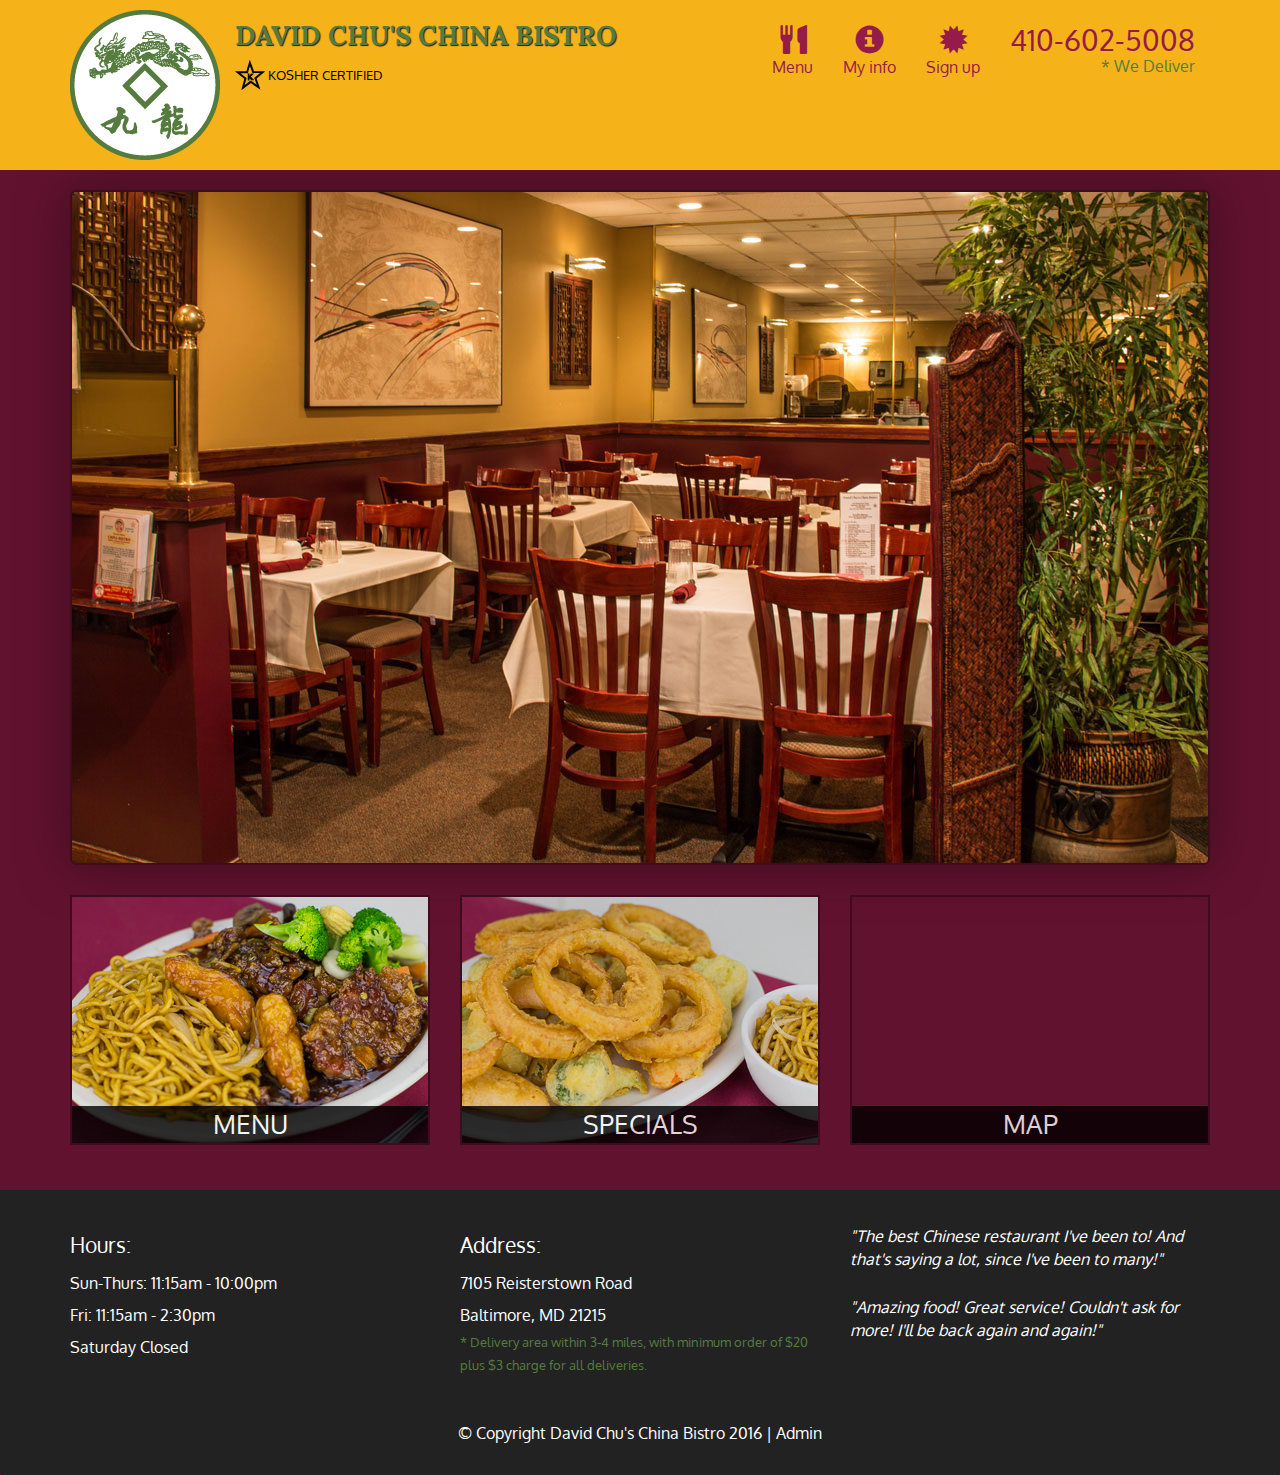
==== module5-solution/index.html @ 201ac4cb "updated" ====
<!DOCTYPE html>
<html lang="en">
  <head>
    <meta charset="utf-8" />
    <meta http-equiv="X-UA-Compatible" content="IE=edge" />
    <meta name="viewport" content="width=device-width, initial-scale=1" />
    <title>David Chu's China Bistro</title>
    <link
      href="https://fonts.googleapis.com/css?family=Oxygen:400,300,700"
      rel="stylesheet"
      type="text/css"
    />
    <link
      href="https://fonts.googleapis.com/css?family=Lora"
      rel="stylesheet"
      type="text/css"
    />
    <link rel="stylesheet" href="css/bootstrap.min.css" />
    <link rel="stylesheet" href="css/restaurant.css" />
    <link rel="stylesheet" href="css/common.css" />
  </head>
  <body ng-app="restaurant" ng-strict-di>
    <!-- Fixed position loading indicator -->
    <loading class="loading-indicator"></loading>

    <header>
      <nav id="header-nav" class="navbar navbar-default">
        <div class="container">
          <div class="navbar-header">
            <a href="index.html" class="pull-left visible-md visible-lg">
              <div id="logo-img" alt="Logo image"></div>
            </a>

            <div class="navbar-brand">
              <a href="index.html"><h1>David Chu's China Bistro</h1></a>
              <p>
                <img src="images/star-k-logo.png" alt="Kosher certification" />
                <span>Kosher Certified</span>
              </p>
            </div>

            <button
              id="navbarToggle"
              type="button"
              class="navbar-toggle collapsed"
              data-toggle="collapse"
              data-target="#collapsable-nav"
              aria-expanded="false"
            >
              <span class="sr-only">Toggle navigation</span>
              <span class="icon-bar"></span>
              <span class="icon-bar"></span>
              <span class="icon-bar"></span>
            </button>
          </div>

          <div id="collapsable-nav" class="collapse navbar-collapse">
            <ul id="nav-list" class="nav navbar-nav navbar-right">
              <li id="navHomeButton" class="visible-xs">
                <a href="index.html">
                  <span class="glyphicon glyphicon-home"></span> Home</a
                >
              </li>
              <li id="navMenuButton" ui-sref-active="active">
                <a ui-sref="public.menu">
                  <span class="glyphicon glyphicon-cutlery"></span
                  ><br class="hidden-xs" />
                  Menu</a
                >
              </li>
              <li id="navMenuButton" ui-sref-active="active">
                <a ui-sref="public.my-Info">
                  <span class="glyphicon glyphicon-info-sign"></span
                  ><br class="hidden-xs" />
                  My info</a
                >
              </li>
              <li id="navMenuButton" ui-sref-active="active">
                <a ui-sref="public.sign-Up">
                  <span class="glyphicon glyphicon-certificate"></span
                  ><br class="hidden-xs" />
                  Sign up</a
                >
              </li>
              <!-- <li>
                <a href="#">
                  <span class="glyphicon glyphicon-info-sign"></span><br class="hidden-xs"> About</a>
              </li>
              <li>
                <a href="#">
                  <span class="glyphicon glyphicon-certificate"></span><br class="hidden-xs"> Awards</a>
              </li> -->
              <li id="phone" class="hidden-xs">
                <a href="tel:410-602-5008"> <span>410-602-5008</span></a>
                <div>* We Deliver</div>
              </li>
            </ul>
            <!-- #nav-list -->
          </div>
          <!-- .collapse .navbar-collapse -->
        </div>
        <!-- .container -->
      </nav>
      <!-- #header-nav -->
    </header>

    <div id="call-btn" class="visible-xs">
      <a class="btn" href="tel:410-602-5008">
        <span class="glyphicon glyphicon-earphone"></span>
        410-602-5008
      </a>
    </div>
    <div id="xs-deliver" class="text-center visible-xs">* We Deliver</div>

    <ui-view>
      <div class="text-center initial-loading">
        <h2>Loading Site...</h2>
      </div>
    </ui-view>

    <footer class="panel-footer">
      <div class="container">
        <div class="row">
          <section id="hours" class="col-sm-4">
            <span>Hours:</span><br />
            Sun-Thurs: 11:15am - 10:00pm<br />
            Fri: 11:15am - 2:30pm<br />
            Saturday Closed
            <hr class="visible-xs" />
          </section>
          <section id="address" class="col-sm-4">
            <span>Address:</span><br />
            7105 Reisterstown Road<br />
            Baltimore, MD 21215
            <p>
              * Delivery area within 3-4 miles, with minimum order of $20 plus
              $3 charge for all deliveries.
            </p>
            <hr class="visible-xs" />
          </section>
          <section id="testimonials" class="col-sm-4">
            <p>
              "The best Chinese restaurant I've been to! And that's saying a
              lot, since I've been to many!"
            </p>
            <p>
              "Amazing food! Great service! Couldn't ask for more! I'll be back
              again and again!"
            </p>
          </section>
        </div>
        <div class="text-center">
          &copy; Copyright David Chu's China Bistro 2016 |
          <a ui-sref="admin.auth">Admin</a>
        </div>
      </div>
    </footer>

    <!-- Libs -->
    <script src="lib/jquery-2.1.4.min.js"></script>
    <script src="lib/bootstrap.min.js"></script>
    <script src="lib/angular.min.js"></script>
    <script src="lib/angular-ui-router.min.js"></script>

    <!-- Main Restaurant Module -->
    <script src="src/restaurant.module.js"></script>

    <!-- Common Module -->
    <script src="src/common/common.module.js"></script>
    <script src="src/common/loading/loading.component.js"></script>
    <script src="src/common/loading/loading.interceptor.js"></script>
    <script src="src/common/menu.service.js"></script>

    <!-- Public Module -->
    <script src="src/public/public.module.js"></script>
    <script src="src/public/public.routes.js"></script>
    <script src="src/public/menu/menu.controller.js"></script>
    <script src="src/public/menu-category/menu-category.component.js"></script>
    <script src="src/public/menu-items/menu-items.controller.js"></script>
    <script src="src/public/menu-item/menu-item.component.js"></script>

    <script src="src/common/users.service.js"></script>
    <script src="src/public/sign-up/sign-up.controller.js"></script>
    <script src="src/public/my-info/my-info.controller.js"></script>

    <!-- ADMIN SITE -->

    <!--Application files -->
  </body>
</html>
---- module5-solution/css/restaurant.css ----
body {
  font-size: 16px;
  color: #fff;
  background-color: #61122f;
  font-family: 'Oxygen', sans-serif;
}

.initial-loading {
  margin-top: 60px;
}

/** HEADER **/
#header-nav {
  background-color: #f6b319;
  border-radius: 0;
  border: 0;
}

#logo-img {
  background: url('../images/restaurant-logo_large.png') no-repeat;
  width: 150px;
  height: 150px;
  margin: 10px 15px 10px 0;
}

.navbar-brand {
  padding-top: 25px;
}
.navbar-brand h1 { /* Restaurant name */
  font-family: 'Lora', serif;
  color: #557c3e;
  font-size: 1.5em;
  text-transform: uppercase;
  font-weight: bold;
  text-shadow: 1px 1px 1px #222;
  margin-top: 0;
  margin-bottom: 0;
  line-height: .75;
}
.navbar-brand a:hover, .navbar-brand a:focus {
  text-decoration: none;
}
.navbar-brand p { /* Kosher cert */
  color: #000;
  text-transform: uppercase;
  font-size: .7em;
  margin-top: 15px;
}
.navbar-brand p span { /* Star-K */
  vertical-align: middle;
}

#nav-list {
  margin-top: 10px;
}
#nav-list a {
  color: #951C49;
  text-align: center;
}
#nav-list a:hover {
  background: #E7E7E7;
}
#nav-list a span {
  font-size: 1.8em;
}

#phone {
  margin-top: 5px;
}
#phone a { /* Phone number */
  text-align: right;
  padding-bottom: 0;
}
#phone div { /* We Deliver */
  color: #557c3e;
  text-align: right;
  padding-right: 15px;
}

.navbar-header button.navbar-toggle, .navbar-header .icon-bar {
  border: 1px solid #61122f;
}
.navbar-header button.navbar-toggle {
  clear: both;
  margin-top: -30px;
}
/* END HEADER */

/* FOOTER */
.panel-footer {
  margin-top: 30px;
  padding-top: 35px;
  padding-bottom: 30px;
  background-color: #222;
  border-top: 0;
}
.panel-footer div.row {
  margin-bottom: 35px;
}
#hours, #address {
  line-height: 2;
}
#hours > span, #address > span {
  font-size: 1.3em;
}
#address p {
  color: #557c3e;
  font-size: .8em;
  line-height: 1.8;
}
#testimonials {
  font-style: italic;
}
#testimonials p:nth-child(2) {
  margin-top: 25px;
}
a[ui-sref="admin.auth"] {
  color: #fff;
}
/* END FOOTER */

/********** Medium devices only **********/
@media (min-width: 992px) and (max-width: 1199px) {
  /* Header */
  #logo-img {
    background: url('../images/restaurant-logo_medium.png') no-repeat;
    width: 100px;
    height: 100px;
    margin: 5px 5px 5px 0;
  }
  /* End Header */
}


/********** Extra small devices only **********/
@media (max-width: 767px) {
  /* Header */
  .navbar-brand {
    padding-top: 10px;
    height: 80px;
  }
  .navbar-brand h1 { /* Restaurant name */
    padding-top: 10px;
    font-size: 5vw; /* 1vw = 1% of viewport width */
  }
  .navbar-brand p { /* Kosher cert */
    font-size: .6em;
    margin-top: 12px;
  }
  .navbar-brand p img { /* Star-K */
    height: 20px;
  }

  #collapsable-nav a { /* Collapsed nav menu text */
    font-size: 1.2em;
  }
  #collapsable-nav a span { /* Collapsed nav menu glyph */
    font-size: 1em;
    margin-right: 5px;
  }

  #call-btn > a {
    font-size: 1.5em;
    display: block;
    margin: 0 20px;
    padding: 10px;
    border: 2px solid #fff;
    background-color: #f6b319;
    color: #951c49;
  }
  #xs-deliver {
    margin-top: 5px;
    font-size: .7em;
    letter-spacing: .1em;
    text-transform: uppercase;
  }
  /* End Header */

  /* Footer */
  .panel-footer section {
    margin-bottom: 30px;
    text-align: center;
  }
  .panel-footer section:nth-child(3) {
    margin-bottom: 0; /* margin already exists on the whole row */
  }
  .panel-footer section hr {
    width: 50%;
  }
  /* End Footer */
}


/********** Super extra small devices Only :-) (e.g., iPhone 4) **********/
@media (max-width: 479px) {
  /* Header */
  .navbar-brand h1 { /* Restaurant name */
    padding-top: 5px;
    font-size: 6vw;
  }
  /* End Header */
}
---- module5-solution/css/common.css ----
.loading-indicator {
    display: block;
    width: 70px;
    position: fixed;
    left: 0;
    right: 0;
    margin: 0 auto;
    top: 40%;
    z-index: 100;
    background-color: #FFF;
}

.loading-indicator img {
    width: 70px;
    background-color: #FFF;
}

.ui-view-placeholder {
    margin-top: 60px;
}
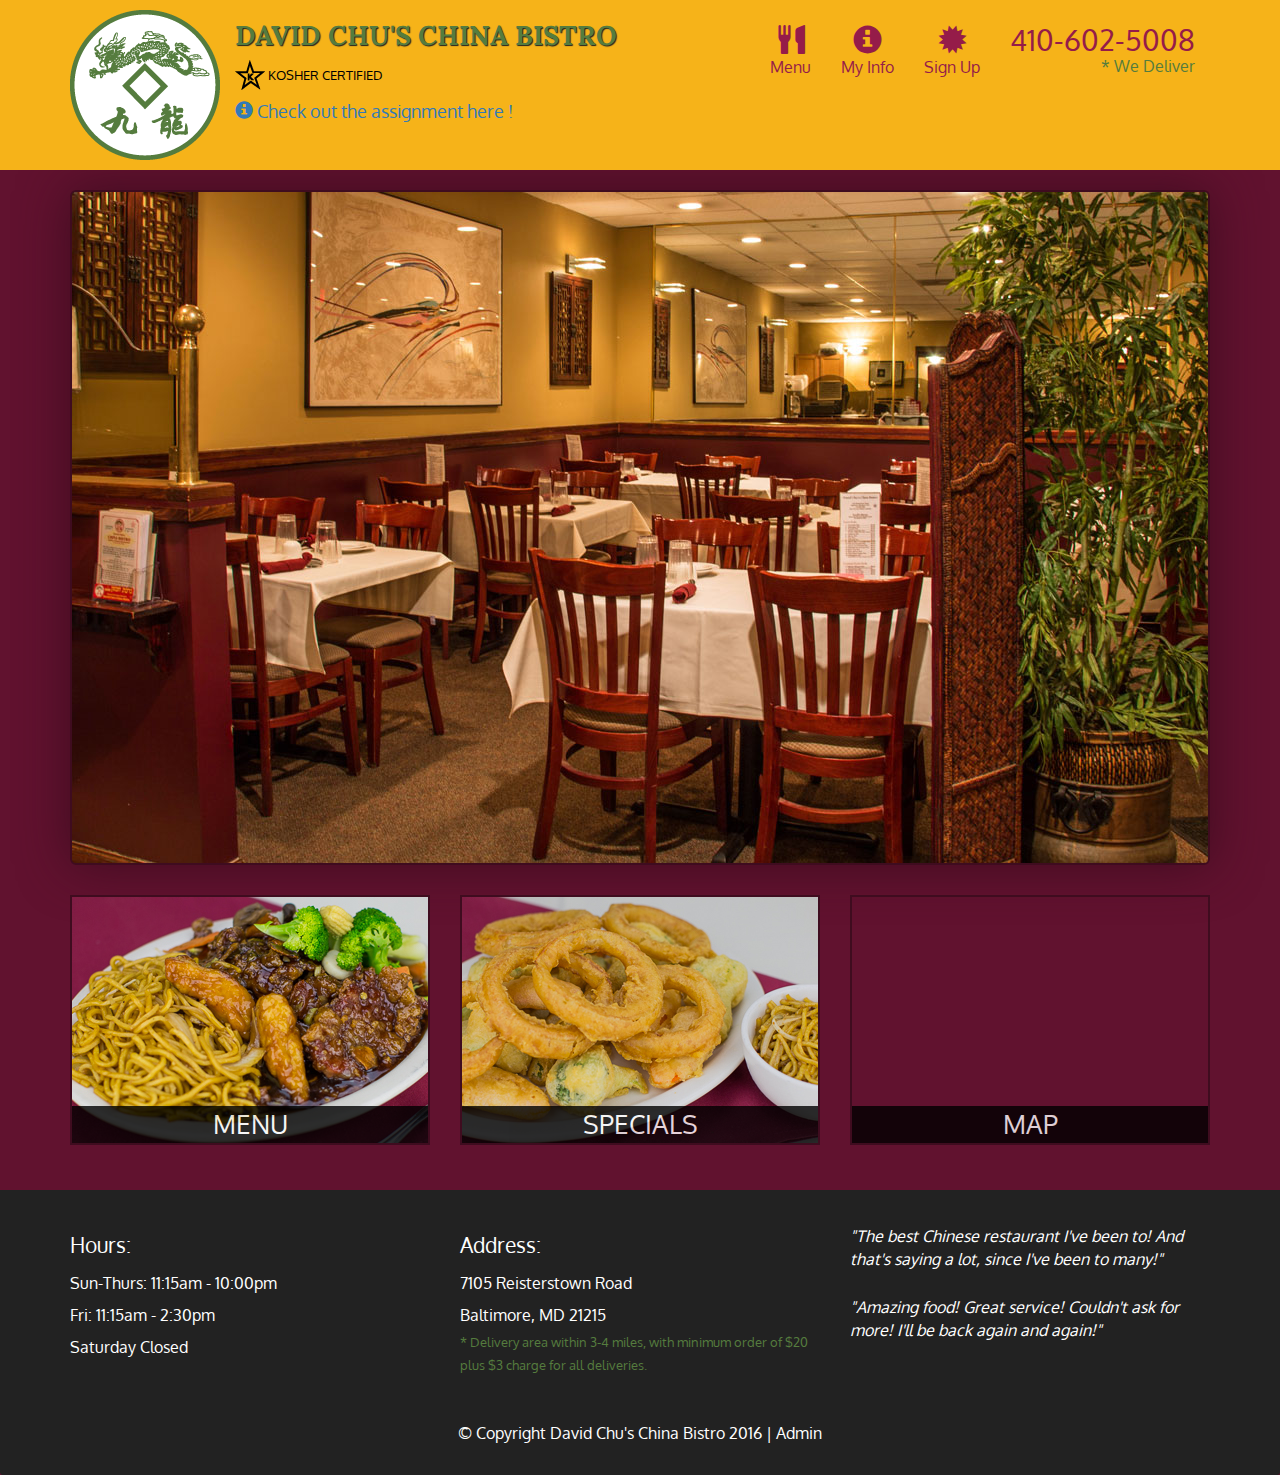
==== commit ee1539e4: "updated" ====
--- a/module5-solution/index.html
+++ b/module5-solution/index.html
@@ -37,6 +37,12 @@
                 <img src="images/star-k-logo.png" alt="Kosher certification" />
                 <span>Kosher Certified</span>
               </p>
+              <a
+                href="https://github.com/vria/coursera-angular/commit/0f16570a1a7d87a9594658fec70d410b418f9ba0"
+              >
+                <span class="glyphicon glyphicon-info-sign"></span> Check out
+                the assignment here !
+              </a>
             </div>
 
             <button
@@ -68,28 +74,20 @@
                   Menu</a
                 >
               </li>
-              <li id="navMenuButton" ui-sref-active="active">
-                <a ui-sref="public.my-Info">
+              <li ui-sref-active="active">
+                <a ui-sref="public.my-info">
                   <span class="glyphicon glyphicon-info-sign"></span
                   ><br class="hidden-xs" />
-                  My info</a
+                  My Info</a
                 >
               </li>
-              <li id="navMenuButton" ui-sref-active="active">
-                <a ui-sref="public.sign-Up">
+              <li ui-sref-active="active">
+                <a ui-sref="public.sign-up">
                   <span class="glyphicon glyphicon-certificate"></span
                   ><br class="hidden-xs" />
-                  Sign up</a
+                  Sign Up</a
                 >
               </li>
-              <!-- <li>
-                <a href="#">
-                  <span class="glyphicon glyphicon-info-sign"></span><br class="hidden-xs"> About</a>
-              </li>
-              <li>
-                <a href="#">
-                  <span class="glyphicon glyphicon-certificate"></span><br class="hidden-xs"> Awards</a>
-              </li> -->
               <li id="phone" class="hidden-xs">
                 <a href="tel:410-602-5008"> <span>410-602-5008</span></a>
                 <div>* We Deliver</div>
@@ -178,10 +176,10 @@
     <script src="src/public/menu-category/menu-category.component.js"></script>
     <script src="src/public/menu-items/menu-items.controller.js"></script>
     <script src="src/public/menu-item/menu-item.component.js"></script>
-
-    <script src="src/common/users.service.js"></script>
+    <script src="src/public/my-info/my-info.controller.js"></script>
     <script src="src/public/sign-up/sign-up.controller.js"></script>
-    <script src="src/public/my-info/my-info.controller.js"></script>
+    <script src="src/public/sign-up/menu-item-check.directive.js"></script>
+    <script src="src/public/sign-up/storage.service.js"></script>
 
     <!-- ADMIN SITE -->
 
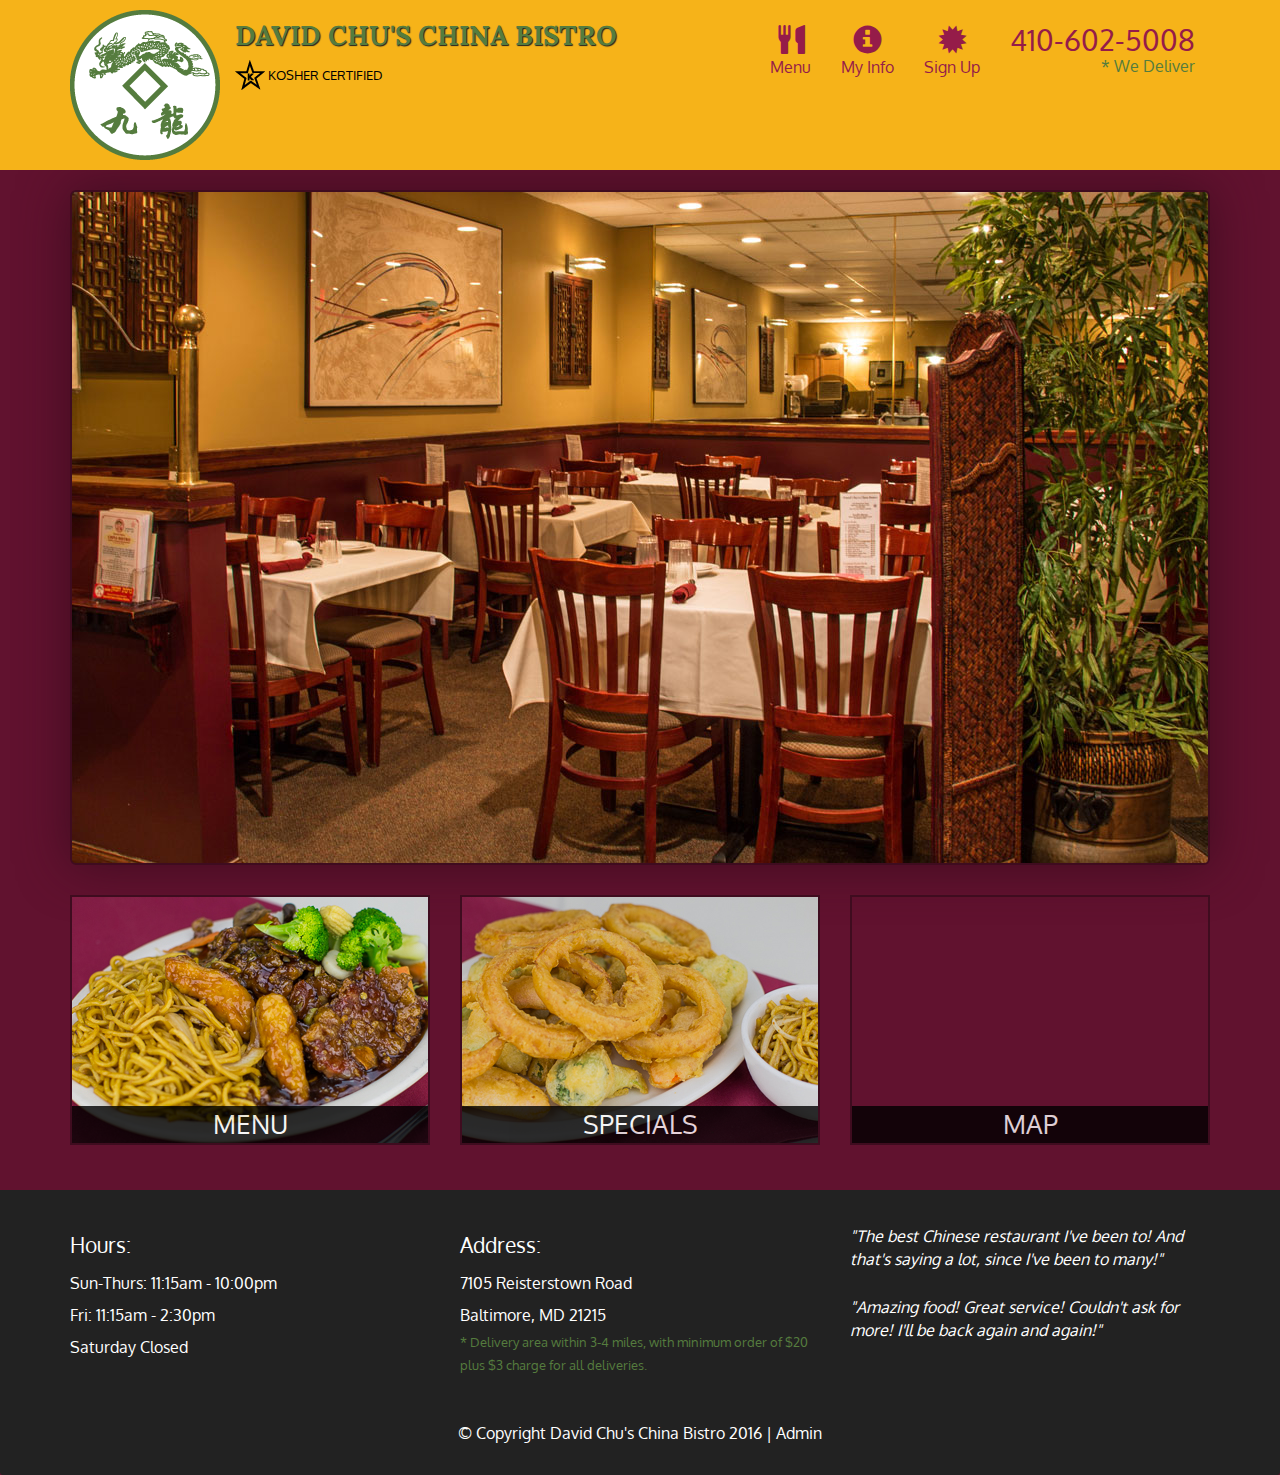
==== commit 4ed7003d: "Updated" ====
--- a/module5-solution/index.html
+++ b/module5-solution/index.html
@@ -37,12 +37,6 @@
                 <img src="images/star-k-logo.png" alt="Kosher certification" />
                 <span>Kosher Certified</span>
               </p>
-              <a
-                href="https://github.com/vria/coursera-angular/commit/0f16570a1a7d87a9594658fec70d410b418f9ba0"
-              >
-                <span class="glyphicon glyphicon-info-sign"></span> Check out
-                the assignment here !
-              </a>
             </div>
 
             <button
